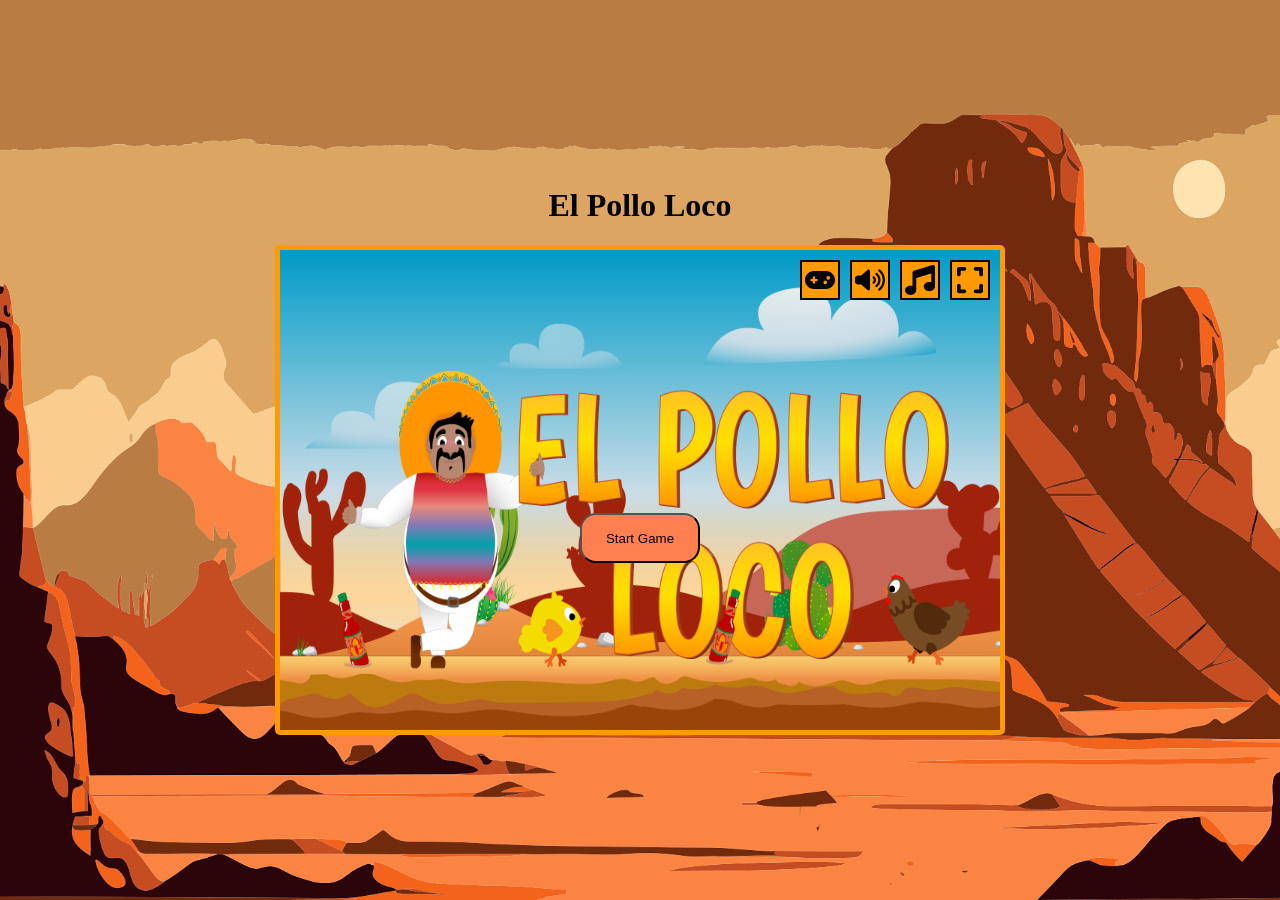
==== index.html @ e23b7dc0 "show controlles" ====
<!DOCTYPE html>
<html lang="en">
  <head>
    <meta charset="UTF-8" />
    <meta name="viewport" content="width=device-width, initial-scale=1.0" />
    <title>El Pollo Loco</title>
    <link
      rel="icon"
      type="image/x-icon"
      href="img/4_enemie_boss_chicken/2_alert/G10.png"
    />

    <link rel="stylesheet" href="style.css" />

    <script src="models/drawableObject.class.js"></script>
    <script src="models/statusbar.class.js"></script>
    <script src="statusbars/statusbar-HP.js"></script>
    <script src="statusbars/statusbar-Coin.js"></script>
    <script src="statusbars/statusbar-Bottle.js"></script>
    <script src="statusbars/statusbar-BossHP.js"></script>
    <script src="models/moveable-object.class.js"></script>
    <script src="models/chicken.class.js"></script>
    <script src="models/chickenSmall.class.js"></script>
    <script src="models/character.class.js"></script>
    <script src="models/cloud.class.js"></script>
    <script src="models/world.class.js"></script>
    <script src="models/background.class.js"></script>
    <script src="models/keyboard.class.js"></script>
    <script src="models/lvl.class.js"></script>
    <script src="js/sounds.js"></script>
    <script src="models/endboss.class.js"></script>
    <script src="models/throwableObject.class.js"></script>
    <script src="models/collectableObject.class.js"></script>
    <script src="models/coin.class.js"></script>
    <script src="models/bottle.class.js"></script>
    <script src="levels/level1.js"></script>
    <script src="js/game.js"></script>
  </head>
  <body>
    <h1 id="header">El Pollo Loco</h1>

   
    <div id="menuOverlay" class="menuOverlay backgroundImage border">
      <div id="canvasDiv">
        <canvas id="canvas" class="d-none" width="720" height="480"></canvas>
        <img id="endgameImg" class="endgameImg d-none" src="img/9_intro_outro_screens/game_over/game over.png">
      </div>
      <div id="optionButtonsRow" class="optionButtonsRow">
        <button id="controlles" class="optionButton" onclick="showControlles()"><img id="controllesImg" src="img/optionButtons/gamepad-solid.svg"></button>
        <button id="muteSound" class="optionButton" onclick="muteSounds()"><img id="soundImg" src="img/optionButtons/volume-high-solid.svg"></button>
        <button id="muteMusic" class="optionButton" onclick="muteMusic()"><img id="musicImg" src="img/optionButtons/music-solid.svg"></button>
        <button id="fullscreen" class="optionButton" onclick="fullscreenOption()"><img id="fsImg" src="img/optionButtons/expand-solid.svg"></button>
      </div>
      <button id="startGame" onclick="init()" class="startGameButton">
        Start Game
      </button>
      <div id="mobileControlles" class="mobileControlles d-none">
        <div class="buttons">
        <butto id="mobileRunLeft" class="mobileControlleButton runLeft"></butto>
        <butto
          id="mobileRunRigth"
          class="mobileControlleButton runRight"
        ></butto>
        </div>
        <div class="buttons">
        <button
          id="mobileJump"
          class="mobileControlleButton jumpButton"
        ></button>
        <button
          id="mobileThrowBottle"
          class="mobileControlleButton throwBottleButton"
        ></button>
        </div>
      </div>
    </div>
    <div id="controllesWindow" class="controllesWindow border d-none">
      <h1>Controlles</h1>
      <div class="controllePictures">
        <div class="controllePicturesCollum">
        <img class="border controllesIMG" src="img/optionButtons/arrow-left-solid.svg" alt="">
        <p>Move Left</p>
        </div>
        <div class="controllePicturesCollum">
        <img class="border controllesIMG" src="img/optionButtons/arrow-right-solid.svg" alt="">
        <p>Move Rigth</p>
        </div>
        <div class="controllePicturesCollum">
        <h2 class="border controllesIMG">D</h2>
        <p>Throw Bottle</p>
        </div>
        <div class="controllePicturesCollum">
        <h2 class="border controllesIMG">SPACE</h2>
        <p style="align-self: center;">Jump</p>
        </div>
      </div>
    </div>
  </body>
</html>
---- style.css ----
.d-none {
    display: none !important;
}


body {
    display: flex;
    overflow: hidden;
    align-items: center;
    justify-content: center;
    flex-direction: column;
    background-image: url('img/background.png');
    background-size: cover;
    background-repeat: no-repeat;
    background-position: bottom;
    margin: 0;
    height: 100vh;
}


canvas {
    background-color: black;
    display: block;
}


.menuOverlay {
    width: 720px;
    height: 480px;
    display: flex;
    flex-direction: column;
    justify-content: space-between;
    overflow: hidden;
}


.backgroundImage {
    background-image: url('img/9_intro_outro_screens/start/startscreen_2.png');
    background-size: 720px 480px;
    background-repeat: no-repeat;
    background-position: center;
}


.endgameImg {
    height: 480px;
    width: 852px;
    position: relative;
    bottom: 480px;
    right: 55px;
}


.optionButtonsRow {
    display: flex;
    align-self: end;
    padding: 10px 10px 0 0;
    position: fixed;
}


.optionButton {
    display: block;
    width: 40px;
    height: 40px;
    background-color: #FF9B00;
    border: 2px solid black;
    display: flex;
    justify-content: center;
    align-items: center;
    margin-left: 10px;
}


.optionButton:hover {
    width: 42px;
    height: 42px;
    margin-left: 8px;
}


.optionButton img {
    max-height: 90%;
    height: 30px;
    width: 30px;
}


.startGameButton {
    background-color: coral;
    width: 120px;
    height: 50px;
    align-self: center;
    position: fixed;
    top: 57vh;
    border-radius: 16px;
}


.mobileControlles {
    display: none;
    justify-content: space-between;
    position: relative;
    bottom: 100px;
}


.mobileControlleButton {
    display: block;
    height: 75px;
    width: 75px;
    background-color: #FF9B00;
    border-radius: 50px;
    margin: 10px;
    border: 2px solid black;
}


.throwBottleButton {
    background-image: url('./img/mobile_controlles/throw.svg');
    background-size: 40px;
    background-repeat: no-repeat;
    background-position: center;
}


.jumpButton {
    background-image: url('./img/mobile_controlles/jump.svg');
    background-size: 40px;
    background-repeat: no-repeat;
    background-position: center;
}


.runLeft {
    background-image: url('./img/mobile_controlles/run_left.svg');
    background-size: 40px;
    background-repeat: no-repeat;
    background-position: center;
}


.runRight {
    background-image: url('./img/mobile_controlles/run_right.svg');
    background-size: 40px;
    background-repeat: no-repeat;
    background-position: center;
}


.buttons {
    display: flex;
}


@media only screen and (max-width: 935px) {
    .mobileControlles {
        display: flex;
    }
}


@media only screen and (max-width: 720px) {

    .menuOverlay {
        width: 100vw;
    }


    .backgroundImage {
        background-size: 100vw 480px;
    }
}


@media only screen and (max-height: 560px) {
    body h1 {
        display: none;
    }


    .startGameButton {
        top: 50vh;
    }
}


@media only screen and (max-height: 480px) {
    canvas {
        height: 100vh;
    }

    .menuOverlay {
        height: 100vh;
        position: absolute;
        top: 0;
        justify-content: space-between;
    }


    .backgroundImage {
        background-size: 720px 100vh;
    }
}


@media only screen and (max-height: 480px) and (max-width: 720px) {
    .backgroundImage {
        background-size: 100vw 100vh;
    }


    .menuOverlay {
        height: 100vh;
        width: 100vw;
    }
}


.fullscreen {
    height: 100vh;
    width: 100vw;
}


.menuFullscreen {
    height: 100vh;
    width: 100vw;
    top: 0;
    left: 0;
    background-size: 100vw 100vh;
    position: absolute;
}


.mobileControllesFullscreen {
    position: inherit;
    bottom: 0px;
    width: 100vw;
}


.menuInGame {
    position: fixed;
}


.border {
    border: solid 5px #FF9B00;
    border-radius: 5px;
}


.controllesWindow {
    background-color: navajowhite;
    justify-content: space-around;
    position: absolute;
    top: 35vh;
    display: flex;
    align-items: center;
    flex-direction: column;
    max-height: 300px;
    max-width: 480px;
    width: 100%;
    height: 100%;
}


.controllePictures {
    display: flex;
    width: 100%;
    align-items: center;
    justify-content: space-around;
}


.controllePictures img {
    height: 50px;
}


.controllesIMG {
    height: 50px;
    display: flex;
    align-items: center;
    justify-content: center;
    padding: 0 8px;
    margin: 0;
    background-color: darkgray;
}


.controllePicturesCollum {
    display: flex;
    flex-direction: column;
    justify-content: center;
}
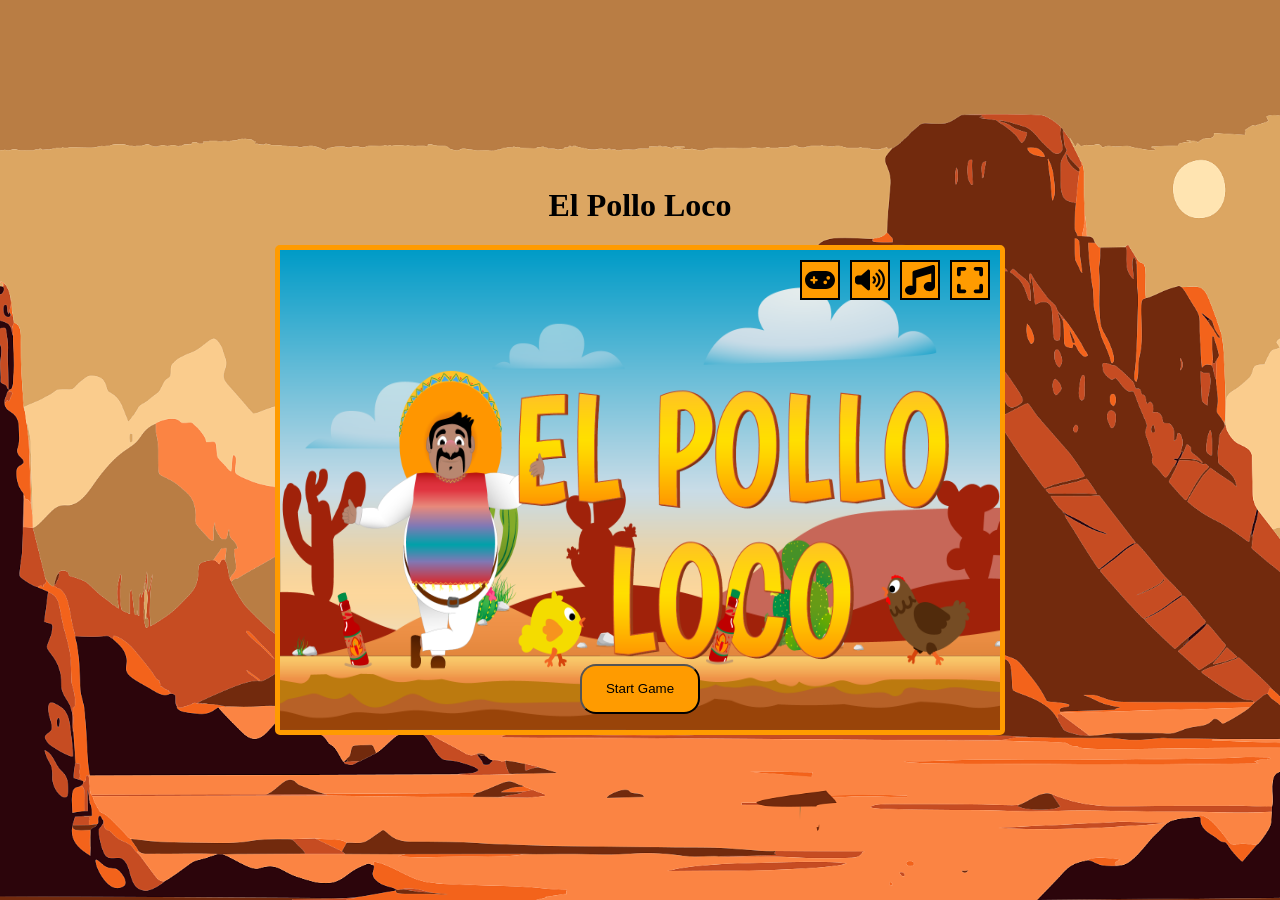
==== commit 030bf1d9: "home function" ====
--- a/index.html
+++ b/index.html
@@ -37,11 +37,15 @@
     <script src="js/game.js"></script>
   </head>
   <body>
+    <div class="rotateDeviceContainer">
+      <img src="./img/flip-screen.svg">
+      <h1>Pls rotate your Device</h1>
+    </div>
     <h1 id="header">El Pollo Loco</h1>
 
    
     <div id="menuOverlay" class="menuOverlay backgroundImage border">
-      <div id="canvasDiv">
+      <div id="canvasDiv" class="canvasDiv">
         <canvas id="canvas" class="d-none" width="720" height="480"></canvas>
         <img id="endgameImg" class="endgameImg d-none" src="img/9_intro_outro_screens/game_over/game over.png">
       </div>
@@ -51,9 +55,17 @@
         <button id="muteMusic" class="optionButton" onclick="muteMusic()"><img id="musicImg" src="img/optionButtons/music-solid.svg"></button>
         <button id="fullscreen" class="optionButton" onclick="fullscreenOption()"><img id="fsImg" src="img/optionButtons/expand-solid.svg"></button>
       </div>
-      <button id="startGame" onclick="init()" class="startGameButton">
+      <div id="playGameButtons" class="playGameButtons">
+        <button id="startGame" onclick="init()" class="startGameButton">
         Start Game
       </button>
+      <button id="tryAgain" onclick="init()" class="startGameButton d-none">
+        Play again?
+      </button>
+      <button id="home" onclick="home()" class="startGameButton d-none">
+        Home
+      </button>
+      </div>      
       <div id="mobileControlles" class="mobileControlles d-none">
         <div class="buttons">
         <butto id="mobileRunLeft" class="mobileControlleButton runLeft"></butto>
--- a/style.css
+++ b/style.css
@@ -21,6 +21,14 @@
 canvas {
     background-color: black;
     display: block;
+    height: 100%;
+    width: 100%;
+}
+
+
+.canvasDiv {
+    max-width: 720px;
+    max-height: 480px;
 }
 
 
@@ -36,18 +44,17 @@
 
 .backgroundImage {
     background-image: url('img/9_intro_outro_screens/start/startscreen_2.png');
-    background-size: 720px 480px;
+    background-size: 100% 100%;
     background-repeat: no-repeat;
     background-position: center;
 }
 
 
 .endgameImg {
-    height: 480px;
-    width: 852px;
+    height: 100%;
+    width: 100%;
     position: relative;
     bottom: 480px;
-    right: 55px;
 }
 
 
@@ -87,13 +94,12 @@
 
 
 .startGameButton {
-    background-color: coral;
+    background-color: #FF9B00;
     width: 120px;
     height: 50px;
     align-self: center;
-    position: fixed;
-    top: 57vh;
     border-radius: 16px;
+    margin: 16px;
 }
 
 
@@ -153,67 +159,9 @@
 }
 
 
-@media only screen and (max-width: 935px) {
-    .mobileControlles {
-        display: flex;
-    }
-}
-
-
-@media only screen and (max-width: 720px) {
-
-    .menuOverlay {
-        width: 100vw;
-    }
-
-
-    .backgroundImage {
-        background-size: 100vw 480px;
-    }
-}
-
-
-@media only screen and (max-height: 560px) {
-    body h1 {
-        display: none;
-    }
-
-
-    .startGameButton {
-        top: 50vh;
-    }
-}
-
-
-@media only screen and (max-height: 480px) {
-    canvas {
-        height: 100vh;
-    }
-
-    .menuOverlay {
-        height: 100vh;
-        position: absolute;
-        top: 0;
-        justify-content: space-between;
-    }
-
-
-    .backgroundImage {
-        background-size: 720px 100vh;
-    }
-}
-
-
-@media only screen and (max-height: 480px) and (max-width: 720px) {
-    .backgroundImage {
-        background-size: 100vw 100vh;
-    }
-
-
-    .menuOverlay {
-        height: 100vh;
-        width: 100vw;
-    }
+.border {
+    border: solid 5px #FF9B00;
+    border-radius: 5px;
 }
 
 
@@ -245,14 +193,8 @@
 }
 
 
-.border {
-    border: solid 5px #FF9B00;
-    border-radius: 5px;
-}
-
-
 .controllesWindow {
-    background-color: navajowhite;
+    background-color: #FF9B00;
     justify-content: space-around;
     position: absolute;
     top: 35vh;
@@ -294,4 +236,116 @@
     display: flex;
     flex-direction: column;
     justify-content: center;
+}
+
+
+.rotateDeviceContainer {
+    display: none;
+}
+
+
+.rotateDeviceContainer img {
+    height: 50vh;
+    width: 50vw;
+}
+
+
+.playGameButtons {
+    display: flex;
+    align-items: center;
+    justify-content: center;
+}
+
+
+.buttonPositionFix {
+    position: relative;
+    bottom: 85px;
+}
+
+
+@media only screen and (max-width: 935px) {
+    .mobileControlles {
+        display: flex;
+    }
+}
+
+
+@media only screen and (max-width: 730px) {
+
+    .menuOverlay {
+        width: 100vw;
+    }
+
+
+    .border {
+        border: 0;
+        border-top: solid 5px #FF9B00;
+        border-bottom: solid 5px #FF9B00;
+        border-radius: 0;
+    }
+}
+
+
+@media only screen and (max-height: 560px) {
+    body h1 {
+        display: none;
+    }
+
+
+    .startGameButton {
+        top: 50vh;
+    }
+}
+
+
+@media only screen and (max-height: 490px) {
+    canvas {
+        height: 100vh;
+    }
+
+    .menuOverlay {
+        height: 100vh;
+        position: absolute;
+        top: 0;
+        justify-content: space-between;
+    }
+
+
+    .border {
+        border: 0;
+        border-left: solid 5px #FF9B00;
+        border-right: solid 5px #FF9B00;
+        border-radius: 0;
+    }
+}
+
+
+@media only screen and (max-height: 490px) and (max-width: 730px) {
+    .menuOverlay {
+        height: 100vh;
+        width: 100vw;
+    }
+
+    .border {
+        border: 0;
+        border-top: 0;
+        border-bottom: 0;
+        border-left: 0;
+        border-right: 0;
+    }
+}
+
+
+@media only screen and (max-width: 550px) {
+    .rotateDeviceContainer {
+        position: absolute;
+        display: flex;
+        flex-direction: column;
+        justify-content: center;
+        align-items: center;
+        width: 100vw;
+        height: 100vh;
+        background-color: #FF9B00;
+        z-index: 999;
+    }
 }
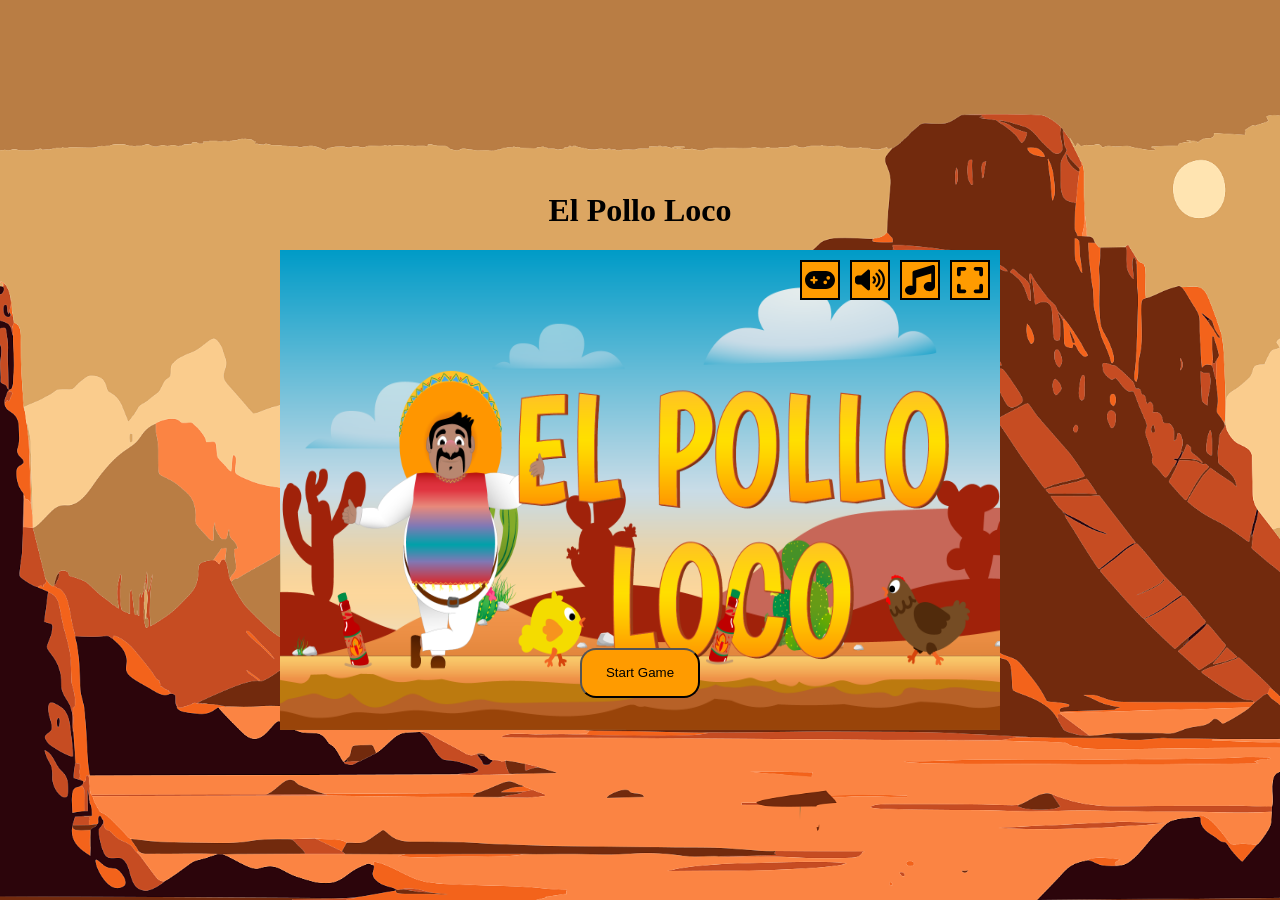
==== commit 22687e3c: "add sounds" ====
--- a/index.html
+++ b/index.html
@@ -23,6 +23,7 @@
     <script src="models/chickenSmall.class.js"></script>
     <script src="models/character.class.js"></script>
     <script src="models/cloud.class.js"></script>
+    <script src="js/damage_handle.js"></script>
     <script src="models/world.class.js"></script>
     <script src="models/background.class.js"></script>
     <script src="models/keyboard.class.js"></script>
@@ -38,74 +39,97 @@
   </head>
   <body>
     <div class="rotateDeviceContainer">
-      <img src="./img/flip-screen.svg">
+      <img src="./img/flip-screen.svg" />
       <h1>Pls rotate your Device</h1>
     </div>
     <h1 id="header">El Pollo Loco</h1>
 
-   
-    <div id="menuOverlay" class="menuOverlay backgroundImage border">
-      <div id="canvasDiv" class="canvasDiv">
-        <canvas id="canvas" class="d-none" width="720" height="480"></canvas>
-        <img id="endgameImg" class="endgameImg d-none" src="img/9_intro_outro_screens/game_over/game over.png">
-      </div>
+    <div id="menuOverlay" class="menuOverlay backgroundImage">
+      <canvas id="canvas" class="d-none" width="720" height="480"></canvas>
+      <img
+        id="endgameImg"
+        class="endgameImg d-none"
+        src="img/9_intro_outro_screens/game_over/game over.png"
+      />
       <div id="optionButtonsRow" class="optionButtonsRow">
-        <button id="controlles" class="optionButton" onclick="showControlles()"><img id="controllesImg" src="img/optionButtons/gamepad-solid.svg"></button>
-        <button id="muteSound" class="optionButton" onclick="muteSounds()"><img id="soundImg" src="img/optionButtons/volume-high-solid.svg"></button>
-        <button id="muteMusic" class="optionButton" onclick="muteMusic()"><img id="musicImg" src="img/optionButtons/music-solid.svg"></button>
-        <button id="fullscreen" class="optionButton" onclick="fullscreenOption()"><img id="fsImg" src="img/optionButtons/expand-solid.svg"></button>
+        <button id="controlles" class="optionButton" onclick="showControlles()">
+          <img id="controllesImg" src="img/optionButtons/gamepad-solid.svg" />
+        </button>
+        <button id="muteSound" class="optionButton" onclick="muteSounds()">
+          <img id="soundImg" src="img/optionButtons/volume-high-solid.svg" />
+        </button>
+        <button id="muteMusic" class="optionButton" onclick="muteMusic()">
+          <img id="musicImg" src="img/optionButtons/music-solid.svg" />
+        </button>
+        <button id="fullscreen" class="optionButton" onclick="fullscreenOn()">
+          <img id="fsImg" src="img/optionButtons/expand-solid.svg" />
+        </button>
       </div>
       <div id="playGameButtons" class="playGameButtons">
         <button id="startGame" onclick="init()" class="startGameButton">
-        Start Game
-      </button>
-      <button id="tryAgain" onclick="init()" class="startGameButton d-none">
-        Play again?
-      </button>
-      <button id="home" onclick="home()" class="startGameButton d-none">
-        Home
-      </button>
-      </div>      
+          Start Game
+        </button>
+        <button id="tryAgain" onclick="init()" class="startGameButton d-none">
+          Play again?
+        </button>
+        <button id="home" onclick="home()" class="startGameButton d-none">
+          Home
+        </button>
+      </div>
       <div id="mobileControlles" class="mobileControlles d-none">
-        <div class="buttons">
-        <butto id="mobileRunLeft" class="mobileControlleButton runLeft"></butto>
-        <butto
-          id="mobileRunRigth"
-          class="mobileControlleButton runRight"
-        ></butto>
+        <div class="mobileControllesPositionContainer">
+          <div class="buttons">
+            <butto
+              id="mobileRunLeft"
+              class="mobileControlleButton runLeft"
+            ></butto>
+            <butto
+              id="mobileRunRigth"
+              class="mobileControlleButton runRight"
+            ></butto>
+          </div>
+          <div class="buttons">
+            <button
+              id="mobileJump"
+              class="mobileControlleButton jumpButton"
+            ></button>
+            <button
+              id="mobileThrowBottle"
+              class="mobileControlleButton throwBottleButton"
+            ></button>
+          </div>
         </div>
-        <div class="buttons">
-        <button
-          id="mobileJump"
-          class="mobileControlleButton jumpButton"
-        ></button>
-        <button
-          id="mobileThrowBottle"
-          class="mobileControlleButton throwBottleButton"
-        ></button>
+      </div>
+      <div id="controllesWindow" class="controllesWindow border d-none">
+        <h1>Controlles</h1>
+        <div class="controllePictures">
+          <div class="controllePicturesCollum">
+            <img
+              class="border controllesIMG"
+              src="img/optionButtons/arrow-left-solid.svg"
+              alt=""
+            />
+            <p>Move Left</p>
+          </div>
+          <div class="controllePicturesCollum">
+            <img
+              class="border controllesIMG"
+              src="img/optionButtons/arrow-right-solid.svg"
+              alt=""
+            />
+            <p>Move Rigth</p>
+          </div>
+          <div class="controllePicturesCollum">
+            <h2 class="border controllesIMG">D</h2>
+            <p>Throw Bottle</p>
+          </div>
+          <div class="controllePicturesCollum">
+            <h2 class="border controllesIMG">SPACE</h2>
+            <p style="align-self: center">Jump</p>
+          </div>
         </div>
       </div>
     </div>
-    <div id="controllesWindow" class="controllesWindow border d-none">
-      <h1>Controlles</h1>
-      <div class="controllePictures">
-        <div class="controllePicturesCollum">
-        <img class="border controllesIMG" src="img/optionButtons/arrow-left-solid.svg" alt="">
-        <p>Move Left</p>
-        </div>
-        <div class="controllePicturesCollum">
-        <img class="border controllesIMG" src="img/optionButtons/arrow-right-solid.svg" alt="">
-        <p>Move Rigth</p>
-        </div>
-        <div class="controllePicturesCollum">
-        <h2 class="border controllesIMG">D</h2>
-        <p>Throw Bottle</p>
-        </div>
-        <div class="controllePicturesCollum">
-        <h2 class="border controllesIMG">SPACE</h2>
-        <p style="align-self: center;">Jump</p>
-        </div>
-      </div>
-    </div>
+   
   </body>
 </html>
--- a/style.css
+++ b/style.css
@@ -27,7 +27,7 @@
 
 
 .canvasDiv {
-    max-width: 720px;
+    max-width: 730px;
     max-height: 480px;
 }
 
@@ -36,9 +36,9 @@
     width: 720px;
     height: 480px;
     display: flex;
+    position: relative;
     flex-direction: column;
     justify-content: space-between;
-    overflow: hidden;
 }
 
 
@@ -53,8 +53,7 @@
 .endgameImg {
     height: 100%;
     width: 100%;
-    position: relative;
-    bottom: 480px;
+    position: absolute;
 }
 
 
@@ -106,8 +105,17 @@
 .mobileControlles {
     display: none;
     justify-content: space-between;
+    position: absolute;
+    bottom: 0;
+    width: 100%;
+}
+
+
+.mobileControllesPositionContainer {
+    display: flex;
     position: relative;
-    bottom: 100px;
+    justify-content: space-between;
+    width: 100%;
 }
 
 
@@ -195,9 +203,12 @@
 
 .controllesWindow {
     background-color: #FF9B00;
+    border: solid 2px black;
     justify-content: space-around;
     position: absolute;
-    top: 35vh;
+    top: 50%;
+    left: 50%;
+    transform: translate(-50%, -50%);
     display: flex;
     align-items: center;
     flex-direction: column;
@@ -254,12 +265,10 @@
     display: flex;
     align-items: center;
     justify-content: center;
-}
-
-
-.buttonPositionFix {
-    position: relative;
-    bottom: 85px;
+    position: absolute;
+    bottom: 16px;
+    left: 50%;
+    transform: translate(-50%, 0);
 }
 
 
@@ -316,6 +325,15 @@
         border-left: solid 5px #FF9B00;
         border-right: solid 5px #FF9B00;
         border-radius: 0;
+    }
+
+
+    .endgameImg {
+        height: 100vh;
+        top: 0;
+        left: 0;
+        background-size: 100vw 100vh;
+        position: absolute;
     }
 }
 
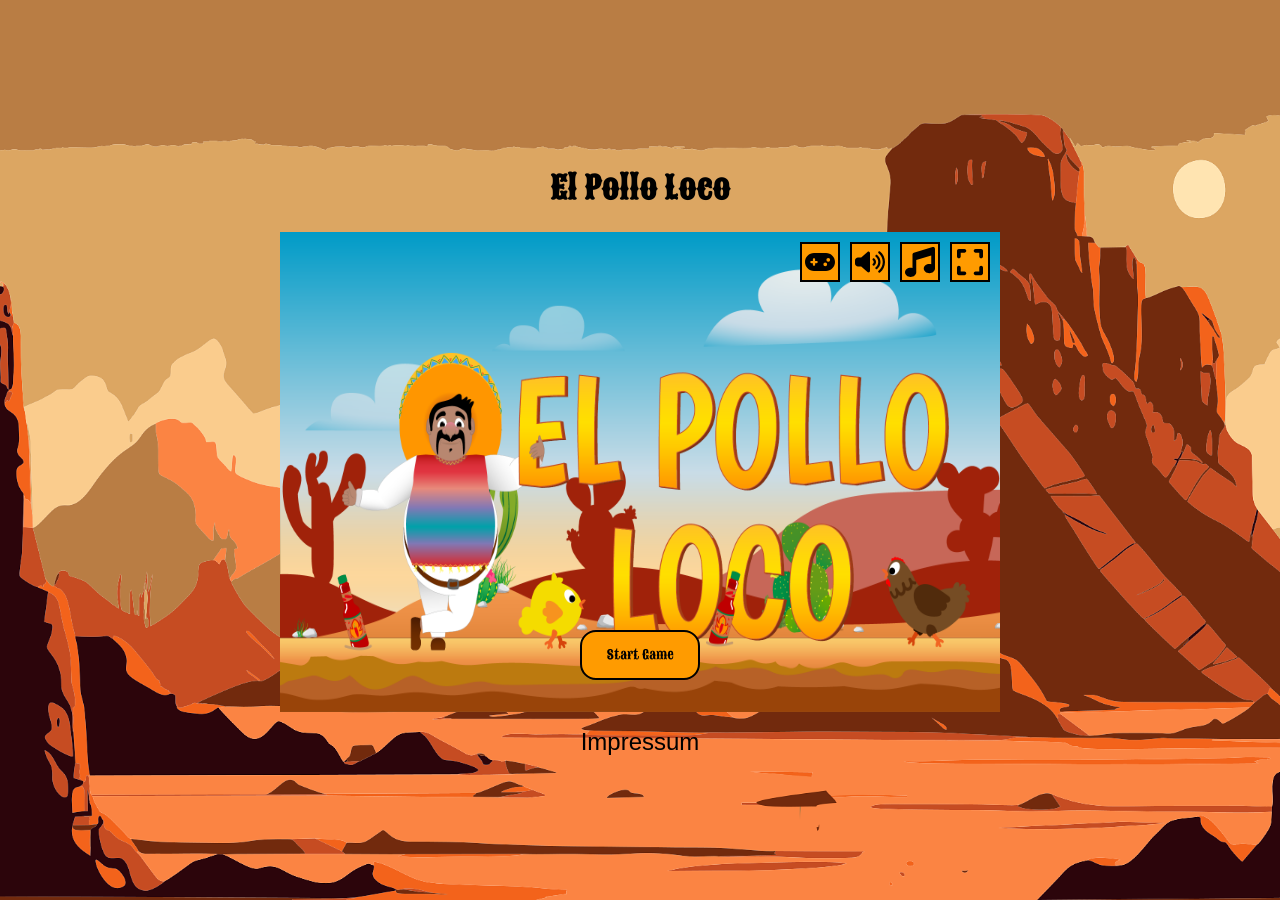
==== commit 8583baf8: "Mapend fix, Win Game Sound bug fix" ====
--- a/index.html
+++ b/index.html
@@ -23,7 +23,6 @@
     <script src="models/chickenSmall.class.js"></script>
     <script src="models/character.class.js"></script>
     <script src="models/cloud.class.js"></script>
-    <script src="js/damage_handle.js"></script>
     <script src="models/world.class.js"></script>
     <script src="models/background.class.js"></script>
     <script src="models/keyboard.class.js"></script>
@@ -31,7 +30,6 @@
     <script src="js/sounds.js"></script>
     <script src="models/endboss.class.js"></script>
     <script src="models/throwableObject.class.js"></script>
-    <script src="models/collectableObject.class.js"></script>
     <script src="models/coin.class.js"></script>
     <script src="models/bottle.class.js"></script>
     <script src="levels/level1.js"></script>
@@ -130,6 +128,8 @@
         </div>
       </div>
     </div>
-   
+   <div class="impressum">
+    <a target="_blank" href="./impressum.html">Impressum</a>
+   </div>
   </body>
 </html>
--- a/style.css
+++ b/style.css
@@ -1,3 +1,12 @@
+@font-face {
+    font-display: swap; 
+    font-family: 'Sancreek';
+    font-style: normal;
+    font-weight: 400;
+    src: url('./font/sancreek-v25-latin-regular.woff2') format('woff2');
+}
+
+
 .d-none {
     display: none !important;
 }
@@ -15,6 +24,7 @@
     background-position: bottom;
     margin: 0;
     height: 100vh;
+    font-family: 'Sancreek';
 }
 
 
@@ -89,6 +99,19 @@
     max-height: 90%;
     height: 30px;
     width: 30px;
+}
+
+
+button {
+    font-family: 'Sancreek';
+    cursor: pointer;
+    border: solid 2px black;
+}
+
+
+button:hover {
+    color: white;
+    border: solid 2px white;
 }
 
 
@@ -269,6 +292,25 @@
     bottom: 16px;
     left: 50%;
     transform: translate(-50%, 0);
+}
+
+
+a {
+    text-decoration: none;
+    color: black;
+    font-family: sans-serif;
+    font-size: 24px;
+}
+
+
+a:hover {
+    text-decoration: underline;
+    color: white;
+}
+
+
+.impressum {
+    padding-top: 16px;
 }
 
 
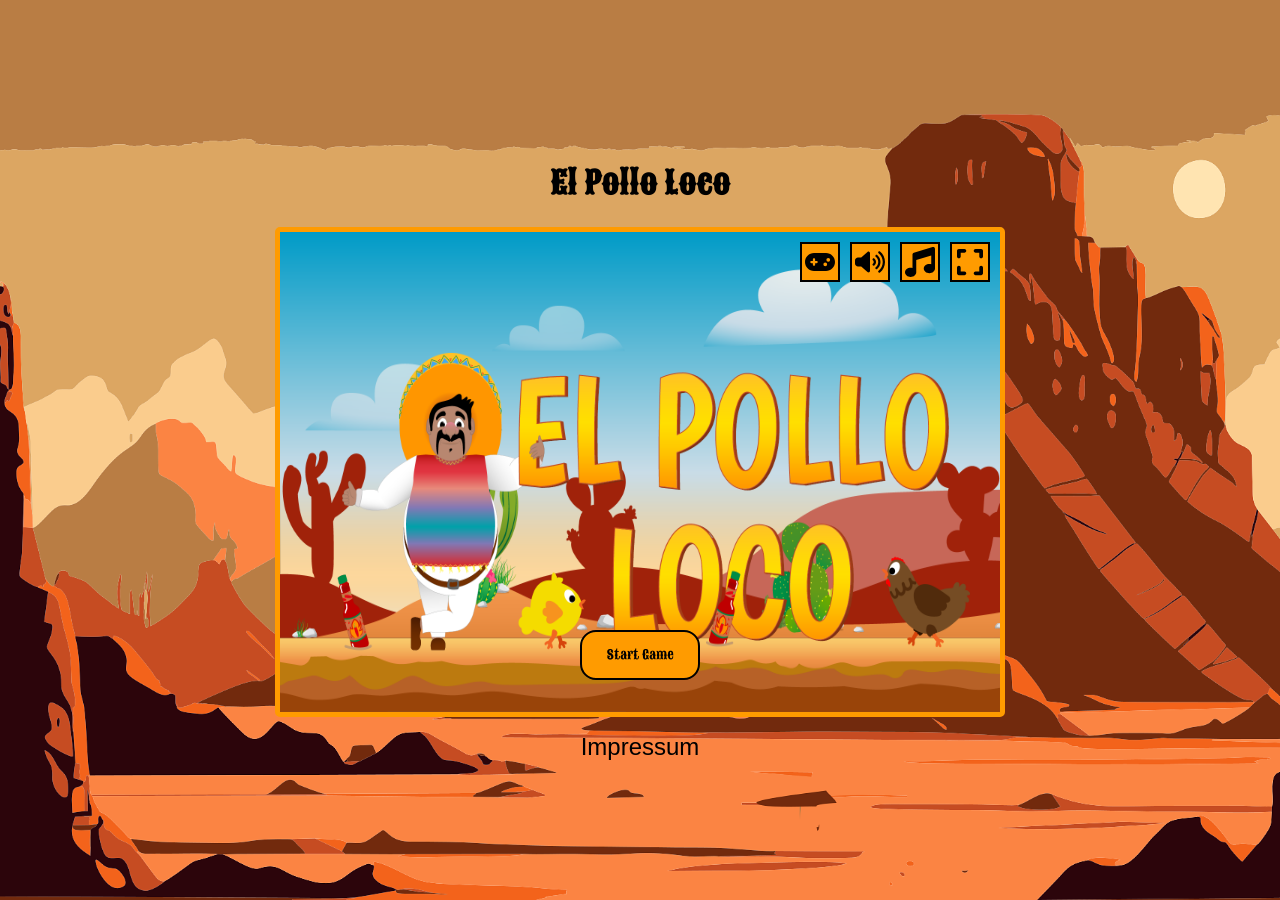
==== commit 34779dec: "add border" ====
--- a/index.html
+++ b/index.html
@@ -42,7 +42,7 @@
     </div>
     <h1 id="header">El Pollo Loco</h1>
 
-    <div id="menuOverlay" class="menuOverlay backgroundImage">
+    <div id="menuOverlay" class="menuOverlay backgroundImage border">
       <canvas id="canvas" class="d-none" width="720" height="480"></canvas>
       <img
         id="endgameImg"
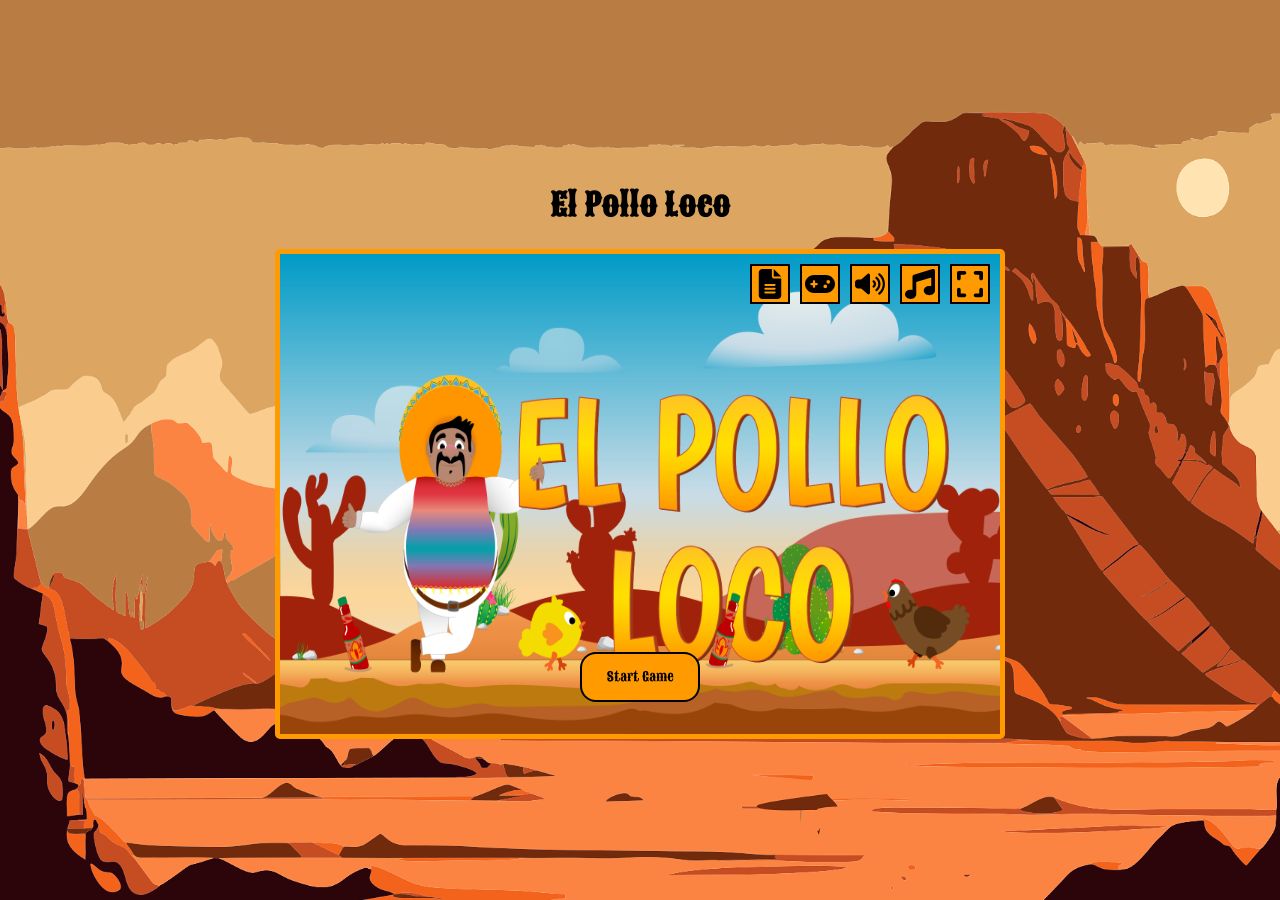
==== commit d8f7ac30: "JSDoc" ====
--- a/index.html
+++ b/index.html
@@ -1,135 +1,137 @@
 <!DOCTYPE html>
 <html lang="en">
-  <head>
-    <meta charset="UTF-8" />
-    <meta name="viewport" content="width=device-width, initial-scale=1.0" />
-    <title>El Pollo Loco</title>
-    <link
-      rel="icon"
-      type="image/x-icon"
-      href="img/4_enemie_boss_chicken/2_alert/G10.png"
-    />
 
-    <link rel="stylesheet" href="style.css" />
+<head>
+  <meta charset="UTF-8" />
+  <meta name="viewport" content="width=device-width, initial-scale=1.0" />
+  <title>El Pollo Loco</title>
+  <link rel="icon" type="image/x-icon" href="img/4_enemie_boss_chicken/2_alert/G10.png" />
 
-    <script src="models/drawableObject.class.js"></script>
-    <script src="models/statusbar.class.js"></script>
-    <script src="statusbars/statusbar-HP.js"></script>
-    <script src="statusbars/statusbar-Coin.js"></script>
-    <script src="statusbars/statusbar-Bottle.js"></script>
-    <script src="statusbars/statusbar-BossHP.js"></script>
-    <script src="models/moveable-object.class.js"></script>
-    <script src="models/chicken.class.js"></script>
-    <script src="models/chickenSmall.class.js"></script>
-    <script src="models/character.class.js"></script>
-    <script src="models/cloud.class.js"></script>
-    <script src="models/world.class.js"></script>
-    <script src="models/background.class.js"></script>
-    <script src="models/keyboard.class.js"></script>
-    <script src="models/lvl.class.js"></script>
-    <script src="js/sounds.js"></script>
-    <script src="models/endboss.class.js"></script>
-    <script src="models/throwableObject.class.js"></script>
-    <script src="models/coin.class.js"></script>
-    <script src="models/bottle.class.js"></script>
-    <script src="levels/level1.js"></script>
-    <script src="js/game.js"></script>
-  </head>
-  <body>
-    <div class="rotateDeviceContainer">
-      <img src="./img/flip-screen.svg" />
-      <h1>Pls rotate your Device</h1>
+  <link rel="stylesheet" href="style.css" />
+
+  <script src="models/drawableObject.class.js"></script>
+  <script src="models/statusbar.class.js"></script>
+  <script src="statusbars/statusbar-HP.js"></script>
+  <script src="statusbars/statusbar-Coin.js"></script>
+  <script src="statusbars/statusbar-Bottle.js"></script>
+  <script src="statusbars/statusbar-BossHP.js"></script>
+  <script src="models/moveable-object.class.js"></script>
+  <script src="models/chicken.class.js"></script>
+  <script src="models/chickenSmall.class.js"></script>
+  <script src="models/character.class.js"></script>
+  <script src="models/cloud.class.js"></script>
+  <script src="models/world.class.js"></script>
+  <script src="models/background.class.js"></script>
+  <script src="models/keyboard.class.js"></script>
+  <script src="models/lvl.class.js"></script>
+  <script src="js/sounds.js"></script>
+  <script src="models/endboss.class.js"></script>
+  <script src="models/throwableObject.class.js"></script>
+  <script src="models/coin.class.js"></script>
+  <script src="models/bottle.class.js"></script>
+  <script src="levels/level1.js"></script>
+  <script src="js/game.js"></script>
+</head>
+
+<body>
+  <div class="rotateDeviceContainer">
+    <img src="./img/flip-screen.svg" />
+    <h1>Pls rotate your Device</h1>
+  </div>
+  <h1 id="header">El Pollo Loco</h1>
+
+  <div id="menuOverlay" class="menuOverlay backgroundImage border">
+    <canvas id="canvas" class="d-none" width="720" height="480"></canvas>
+    <img id="endgameImg" class="endgameImg d-none" src="img/9_intro_outro_screens/game_over/game over.png" />
+    <div id="optionButtonsRow" class="optionButtonsRow">
+      <button id="impressum" class="optionButton" onclick="showImpressum()">
+        <img id="impressumImg" src="img/optionButtons/impressum-img.svg" />
+      </button>
+      <button id="controlles" class="optionButton" onclick="showControlles()">
+        <img id="controllesImg" src="img/optionButtons/gamepad-solid.svg" />
+      </button>
+      <button id="muteSound" class="optionButton" onclick="muteSounds()">
+        <img id="soundImg" src="img/optionButtons/volume-high-solid.svg" />
+      </button>
+      <button id="muteMusic" class="optionButton" onclick="muteMusic()">
+        <img id="musicImg" src="img/optionButtons/music-solid.svg" />
+      </button>
+      <button id="fullscreen" class="optionButton fullscreenButton" onclick="fullscreenOn()">
+        <img id="fsImg" src="img/optionButtons/expand-solid.svg" />
+      </button>
     </div>
-    <h1 id="header">El Pollo Loco</h1>
-
-    <div id="menuOverlay" class="menuOverlay backgroundImage border">
-      <canvas id="canvas" class="d-none" width="720" height="480"></canvas>
-      <img
-        id="endgameImg"
-        class="endgameImg d-none"
-        src="img/9_intro_outro_screens/game_over/game over.png"
-      />
-      <div id="optionButtonsRow" class="optionButtonsRow">
-        <button id="controlles" class="optionButton" onclick="showControlles()">
-          <img id="controllesImg" src="img/optionButtons/gamepad-solid.svg" />
-        </button>
-        <button id="muteSound" class="optionButton" onclick="muteSounds()">
-          <img id="soundImg" src="img/optionButtons/volume-high-solid.svg" />
-        </button>
-        <button id="muteMusic" class="optionButton" onclick="muteMusic()">
-          <img id="musicImg" src="img/optionButtons/music-solid.svg" />
-        </button>
-        <button id="fullscreen" class="optionButton" onclick="fullscreenOn()">
-          <img id="fsImg" src="img/optionButtons/expand-solid.svg" />
-        </button>
-      </div>
-      <div id="playGameButtons" class="playGameButtons">
-        <button id="startGame" onclick="init()" class="startGameButton">
-          Start Game
-        </button>
-        <button id="tryAgain" onclick="init()" class="startGameButton d-none">
-          Play again?
-        </button>
-        <button id="home" onclick="home()" class="startGameButton d-none">
-          Home
-        </button>
-      </div>
-      <div id="mobileControlles" class="mobileControlles d-none">
-        <div class="mobileControllesPositionContainer">
-          <div class="buttons">
-            <butto
-              id="mobileRunLeft"
-              class="mobileControlleButton runLeft"
-            ></butto>
-            <butto
-              id="mobileRunRigth"
-              class="mobileControlleButton runRight"
-            ></butto>
-          </div>
-          <div class="buttons">
-            <button
-              id="mobileJump"
-              class="mobileControlleButton jumpButton"
-            ></button>
-            <button
-              id="mobileThrowBottle"
-              class="mobileControlleButton throwBottleButton"
-            ></button>
-          </div>
+    <div id="playGameButtons" class="playGameButtons">
+      <button id="startGame" onclick="init()" class="startGameButton">
+        Start Game
+      </button>
+      <button id="tryAgain" onclick="init()" class="startGameButton d-none">
+        Play again?
+      </button>
+      <button id="home" onclick="home()" class="startGameButton d-none">
+        Home
+      </button>
+    </div>
+    <div id="mobileControlles" class="mobileControlles d-none">
+      <div class="mobileControllesPositionContainer">
+        <div class="buttons">
+          <butto id="mobileRunLeft" class="mobileControlleButton runLeft"></butto>
+          <butto id="mobileRunRigth" class="mobileControlleButton runRight"></butto>
         </div>
-      </div>
-      <div id="controllesWindow" class="controllesWindow border d-none">
-        <h1>Controlles</h1>
-        <div class="controllePictures">
-          <div class="controllePicturesCollum">
-            <img
-              class="border controllesIMG"
-              src="img/optionButtons/arrow-left-solid.svg"
-              alt=""
-            />
-            <p>Move Left</p>
-          </div>
-          <div class="controllePicturesCollum">
-            <img
-              class="border controllesIMG"
-              src="img/optionButtons/arrow-right-solid.svg"
-              alt=""
-            />
-            <p>Move Rigth</p>
-          </div>
-          <div class="controllePicturesCollum">
-            <h2 class="border controllesIMG">D</h2>
-            <p>Throw Bottle</p>
-          </div>
-          <div class="controllePicturesCollum">
-            <h2 class="border controllesIMG">SPACE</h2>
-            <p style="align-self: center">Jump</p>
-          </div>
+        <div class="buttons">
+          <button id="mobileJump" class="mobileControlleButton jumpButton"></button>
+          <button id="mobileThrowBottle" class="mobileControlleButton throwBottleButton"></button>
         </div>
       </div>
     </div>
-   <div class="impressum">
-    <a target="_blank" href="./impressum.html">Impressum</a>
-   </div>
-  </body>
-</html>
+    <div id="controllesWindow" class="controllesWindow border d-none">
+      <h1>Controlles</h1>
+      <div class="controllePictures">
+        <div class="controllePicturesCollum">
+          <img class="border controllesIMG" src="img/optionButtons/arrow-left-solid.svg" alt="" />
+          <p>Move Left</p>
+        </div>
+        <div class="controllePicturesCollum">
+          <img class="border controllesIMG" src="img/optionButtons/arrow-right-solid.svg" alt="" />
+          <p>Move Right</p>
+        </div>
+        <div class="controllePicturesCollum">
+          <h2 class="border controllesIMG">D</h2>
+          <p>Throw Bottle</p>
+        </div>
+        <div class="controllePicturesCollum">
+          <h2 class="border controllesIMG">SPACE</h2>
+          <p style="align-self: center">Jump</p>
+        </div>
+      </div>
+    </div>
+    <div id="impressumWindow" class="impressum d-none">
+      <h2>Impressum El Pollo Loco</h2>  <img src="./img/optionButtons/x-solid.svg" onclick="closeImpressum()">
+      <p>Angaben gemäß § 5 DDG</p>
+
+      <p>
+        Justin Koll<br>
+        Traminerweg 9<br>
+        68309 Mannheim
+      </p>
+      <p>
+        Kontakt:<br>
+        Telefon: 01792015144<br>
+        E-Mail: Justin.koll@icloud.com
+      </p>
+      <p>
+      <h2>Haftung für Links</h2>
+      Unser Angebot enthält Links zu externen Webseiten Dritter, auf deren Inhalte wir keinen Einfluss haben.<br>
+      Deshalb können wir für diese fremden Inhalte auch keine Gewähr Übernehmen.<br>
+      Für die Inhalte der verlinkten Seiten ist stets der jeweilige Anbieter oder Betreiber der Seiten
+      verantwortlich.<br>
+      Die verlinkten Seiten wurden zum Zeitpunkt der Verlinkung auf mögliche Rechtsverstösse überprüft.<br>
+      Rechtswidrige Inhalte waren zum Zeitpunkt der Verlinkung nicht erkennbar.<br>
+      Eine permanente inhaltliche Kontrolle der verlinkten Seiten ist jedoch ohne konkrete Anhaltspunkte einer
+      Rechtsverletzung nicht zumutbar.<br>
+      Bei Bekanntwerden von Rechtsverletzungen werden wir derartige Links umgehend entfernen.
+      </p>
+    </div>
+  </div>
+</body>
+
+</html>
--- a/style.css
+++ b/style.css
@@ -284,6 +284,11 @@
 }
 
 
+.rotateDeviceContainer h1 {
+    text-align: center;
+}
+
+
 .playGameButtons {
     display: flex;
     align-items: center;
@@ -310,13 +315,59 @@
 
 
 .impressum {
-    padding-top: 16px;
-}
-
-
-@media only screen and (max-width: 935px) {
+    background-color: #FF9B00;
+    border: solid 2px black;
+    font-family: sans-serif;
+    z-index: 998;
+    max-height: 476px;
+    height: 100%;
+    overflow: overlay;
+    padding: 0 8px;
+}
+
+
+::-webkit-scrollbar {
+    width: 8px;
+}
+  
+
+::-webkit-scrollbar-track {
+    background: #FF9B00;
+    border-radius: 8px;
+}
+
+
+::-webkit-scrollbar-thumb {
+    background: black;
+    border-radius: 8px;
+}
+
+
+::-webkit-scrollbar-thumb:hover {
+    background: #3f3e3e;
+}
+
+
+.impressum img {
+    height: 24px;
+    width: 24px;
+    position: absolute;
+    right: 16px;
+    top: 16px;
+    cursor: pointer;
+}
+
+
+@media only screen and (max-width: 1024px) {
     .mobileControlles {
         display: flex;
+    }
+}
+
+
+@media only screen and (max-width: 830px) {
+    .fullscreenButton {
+        display: none;
     }
 }
 
